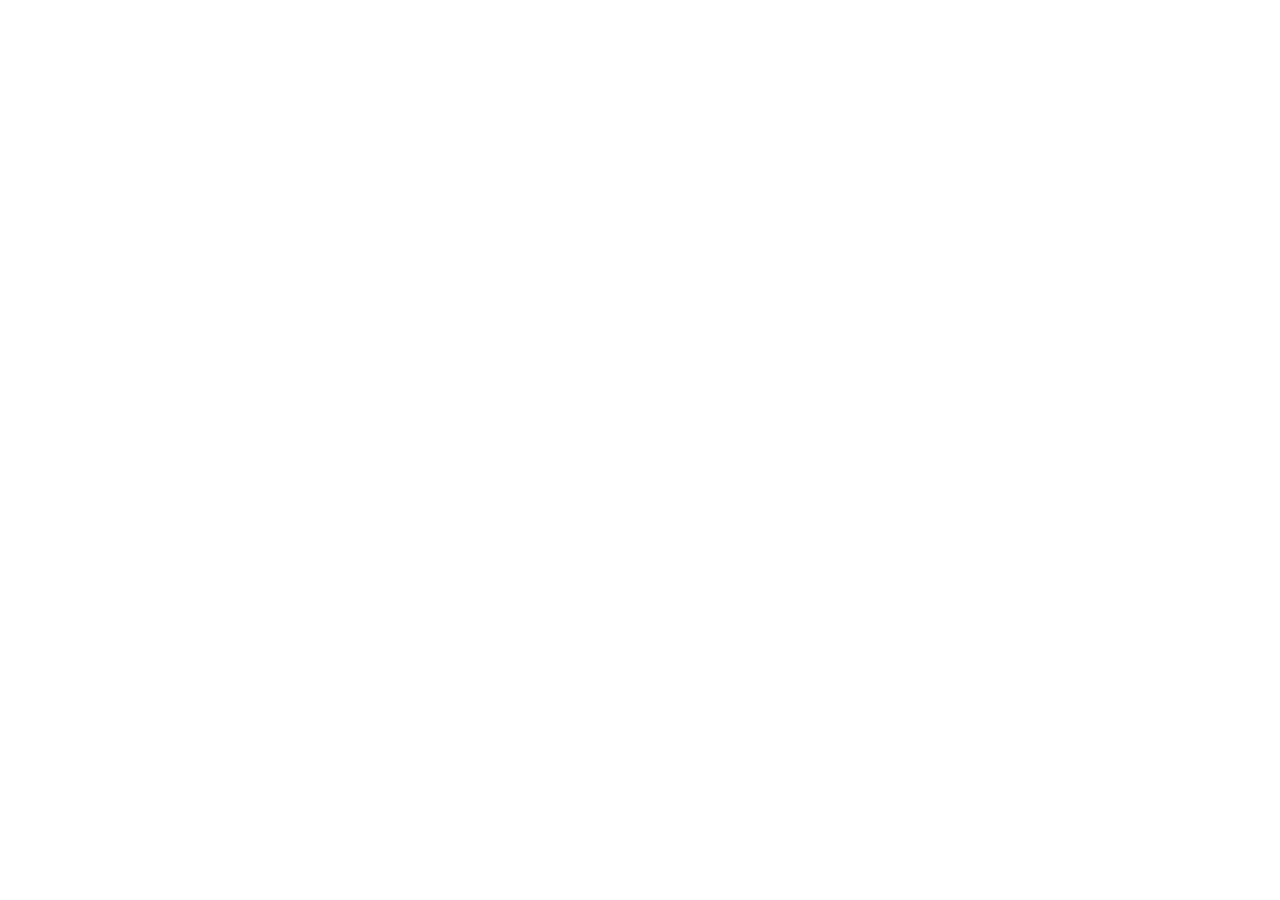
==== index.html @ 1ba1a36f "Create index.html" ====
<!DOCTYPE html>
<html lang="en">
<head>
    <meta charset="UTF-8">
    <meta name="viewport" content="width=device-width, initial-scale=1.0">
    <title>Loading Animation</title>
    <link rel="stylesheet" href="styles.css">
</head>
<body>
    <div class="loader"></div>
</body>
</html>
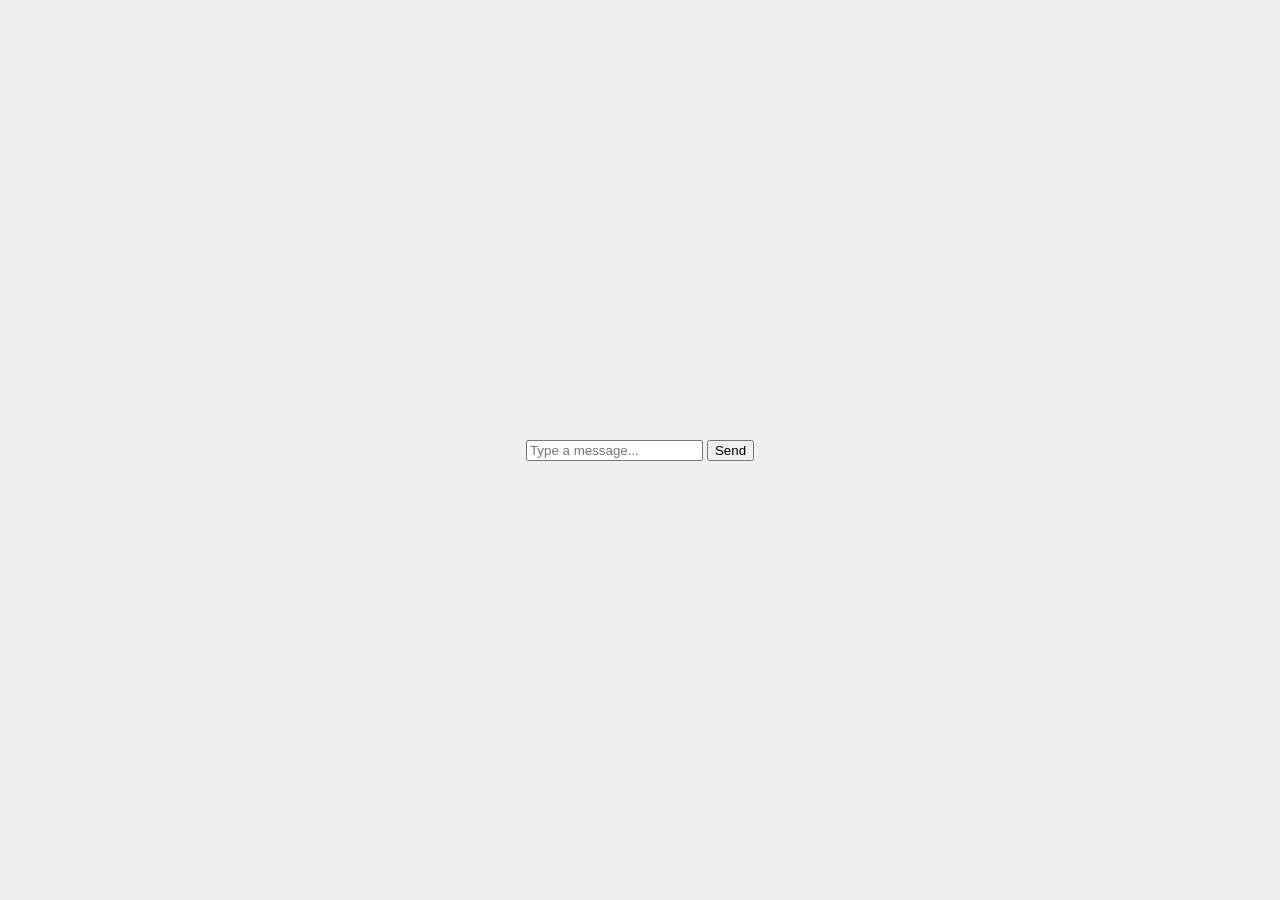
==== commit ffe3f849: "Update index.html" ====
--- a/index.html
+++ b/index.html
@@ -3,10 +3,16 @@
 <head>
     <meta charset="UTF-8">
     <meta name="viewport" content="width=device-width, initial-scale=1.0">
-    <title>Loading Animation</title>
+    <title>Chatbox with Loading Animation</title>
     <link rel="stylesheet" href="styles.css">
 </head>
 <body>
-    <div class="loader"></div>
+    <div class="chatbox">
+        <div class="messages"></div>
+        <div class="loader" id="loader" style="display: none;"></div>
+        <input type="text" id="messageInput" placeholder="Type a message...">
+        <button onclick="sendMessage()">Send</button>
+    </div>
+    <script src="script.js"></script>
 </body>
 </html>
--- a/styles.css
+++ b/styles.css
@@ -0,0 +1,23 @@
+/* styles.css */
+body {
+    display: flex;
+    justify-content: center;
+    align-items: center;
+    height: 100vh;
+    margin: 0;
+    background-color: #f0f0f0;
+}
+
+.loader {
+    border: 16px solid #f3f3f3; /* Light grey */
+    border-top: 16px solid #3498db; /* Blue */
+    border-radius: 50%;
+    width: 100px;
+    height: 100px;
+    animation: spin 2s linear infinite;
+}
+
+@keyframes spin {
+    0% { transform: rotate(0deg); }
+    100% { transform: rotate(360deg); }
+}
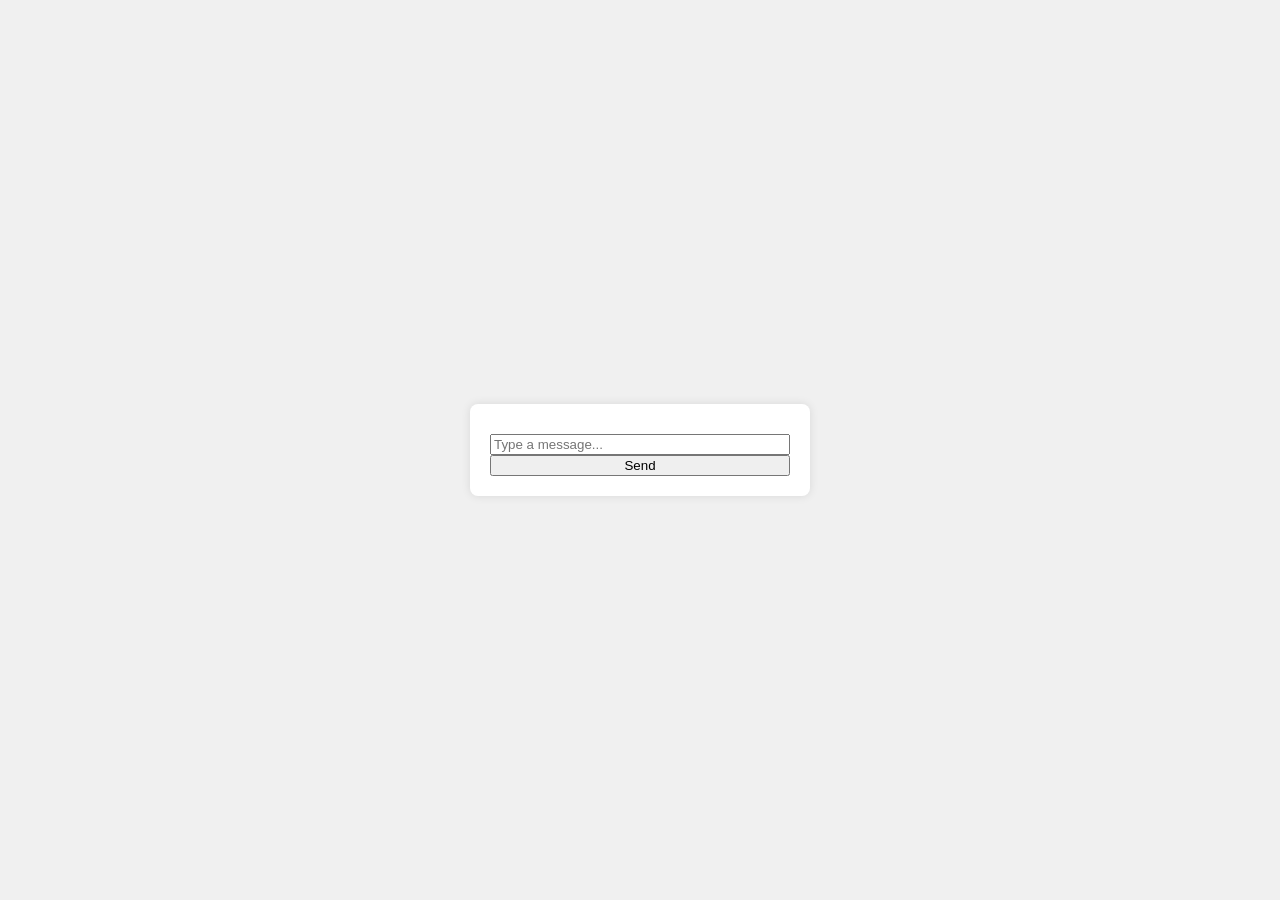
==== commit 649635ff: "Update index.html" ====
--- a/index.html
+++ b/index.html
@@ -13,6 +13,28 @@
         <input type="text" id="messageInput" placeholder="Type a message...">
         <button onclick="sendMessage()">Send</button>
     </div>
-    <script src="script.js"></script>
+    <script>
+        // script.js
+function sendMessage() {
+    const loader = document.getElementById('loader');
+    const messages = document.querySelector('.messages');
+    const input = document.getElementById('messageInput');
+
+    // Show loader
+    loader.style.display = 'block';
+
+    // Simulate message sending delay
+    setTimeout(() => {
+        // Hide loader
+        loader.style.display = 'none';
+
+        // Add message to chat
+        const message = document.createElement('div');
+        message.textContent = input.value;
+        messages.appendChild(message);
+        input.value = ''; // Clear input
+    }, 2000); // 2-second delay
+}
+    </script>
 </body>
 </html>
--- a/styles.css
+++ b/styles.css
@@ -1,20 +1,39 @@
 /* styles.css */
 body {
+    font-family: Arial, sans-serif;
+    background-color: #f0f0f0;
     display: flex;
     justify-content: center;
     align-items: center;
     height: 100vh;
     margin: 0;
-    background-color: #f0f0f0;
+}
+
+.chatbox {
+    background: white;
+    border-radius: 8px;
+    box-shadow: 0 0 10px rgba(0, 0, 0, 0.1);
+    padding: 20px;
+    width: 300px;
+    display: flex;
+    flex-direction: column;
+}
+
+.messages {
+    flex: 1;
+    margin-bottom: 10px;
+    max-height: 200px;
+    overflow-y: auto;
 }
 
 .loader {
-    border: 16px solid #f3f3f3; /* Light grey */
-    border-top: 16px solid #3498db; /* Blue */
+    border: 8px solid #f3f3f3; /* Light grey */
+    border-top: 8px solid #3498db; /* Blue */
     border-radius: 50%;
-    width: 100px;
-    height: 100px;
-    animation: spin 2s linear infinite;
+    width: 30px;
+    height: 30px;
+    animation: spin 1s linear infinite;
+    margin: auto;
 }
 
 @keyframes spin {
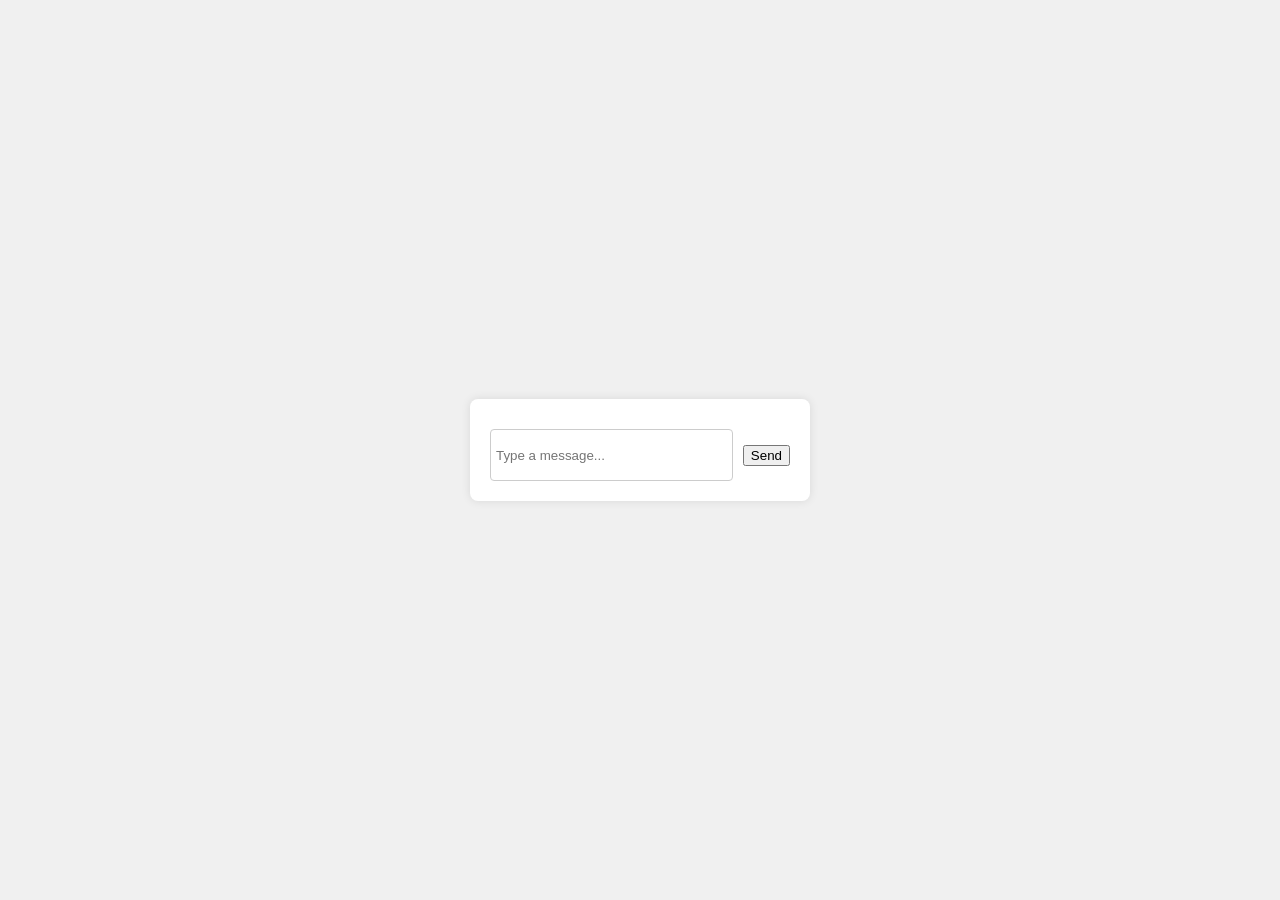
==== commit fee61c46: "Update index.html" ====
--- a/index.html
+++ b/index.html
@@ -9,9 +9,11 @@
 <body>
     <div class="chatbox">
         <div class="messages"></div>
-        <div class="loader" id="loader" style="display: none;"></div>
-        <input type="text" id="messageInput" placeholder="Type a message...">
-        <button onclick="sendMessage()">Send</button>
+        <div class="input-area">
+            <input type="text" id="messageInput" placeholder="Type a message...">
+            <button onclick="sendMessage()">Send</button>
+            <div class="loader" id="loader" style="display: none;"></div>
+        </div>
     </div>
     <script>
         // script.js
--- a/styles.css
+++ b/styles.css
@@ -26,17 +26,31 @@
     overflow-y: auto;
 }
 
+.input-area {
+    display: flex;
+    align-items: center;
+}
+
 .loader {
-    border: 8px solid #f3f3f3; /* Light grey */
-    border-top: 8px solid #3498db; /* Blue */
+    border: 4px solid #f3f3f3; /* Light grey */
+    border-top: 4px solid #3498db; /* Blue */
     border-radius: 50%;
-    width: 30px;
-    height: 30px;
+    width: 20px; /* Adjusted width */
+    height: 20px; /* Adjusted height */
     animation: spin 1s linear infinite;
-    margin: auto;
+    margin-left: 10px; /* Space between input and loader */
 }
 
 @keyframes spin {
     0% { transform: rotate(0deg); }
     100% { transform: rotate(360deg); }
 }
+
+input[type="text"] {
+    height: 40px;
+    flex: 1;
+    padding: 5px;
+    margin-right: 10px;
+    border: 1px solid #ccc;
+    border-radius: 4px;
+}
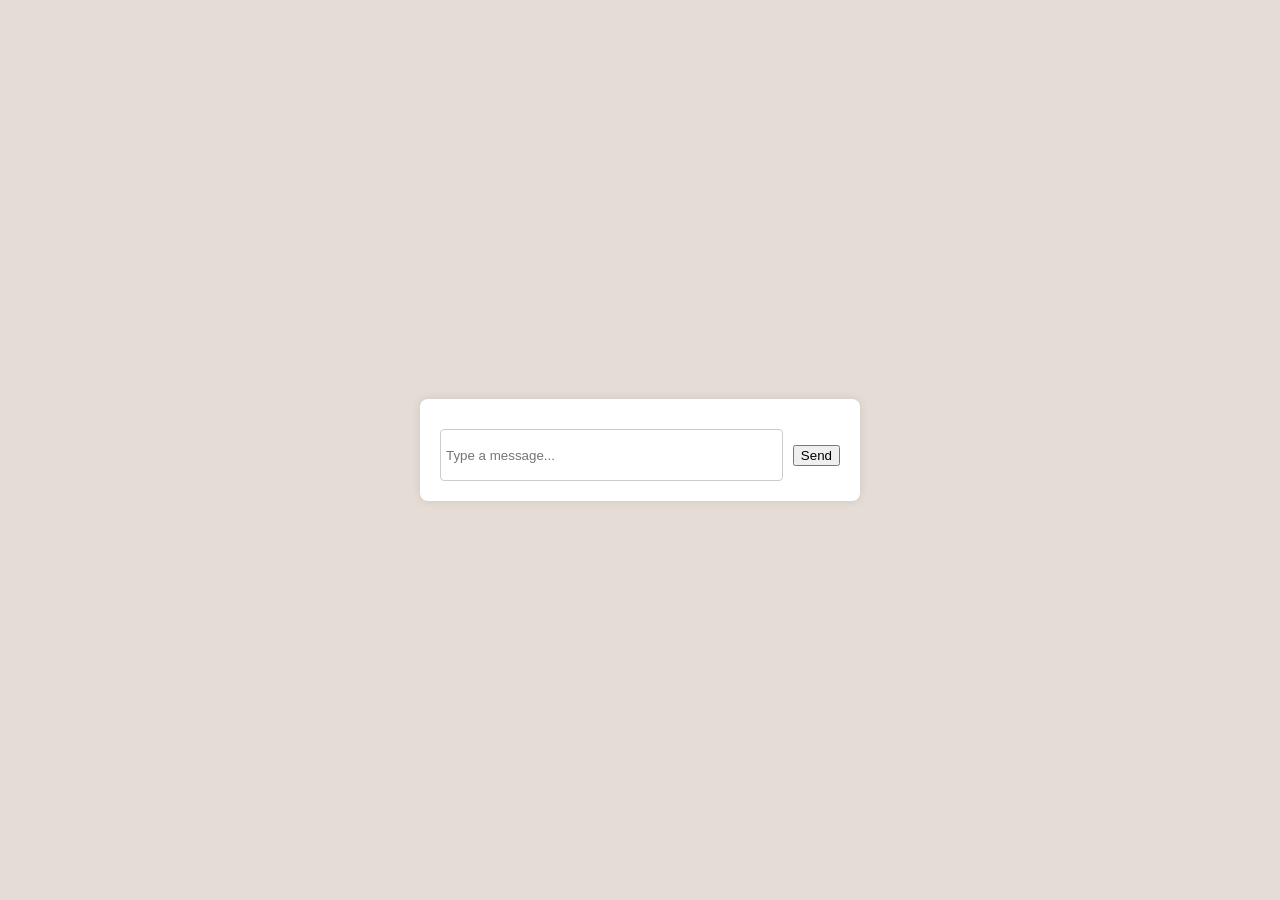
==== commit e789e54d: "Update index.html" ====
--- a/index.html
+++ b/index.html
@@ -3,40 +3,17 @@
 <head>
     <meta charset="UTF-8">
     <meta name="viewport" content="width=device-width, initial-scale=1.0">
-    <title>Chatbox with Loading Animation</title>
+    <title>Chatbox</title>
     <link rel="stylesheet" href="styles.css">
 </head>
 <body>
     <div class="chatbox">
-        <div class="messages"></div>
+        <div class="messages" id="messages"></div>
         <div class="input-area">
             <input type="text" id="messageInput" placeholder="Type a message...">
             <button onclick="sendMessage()">Send</button>
-            <div class="loader" id="loader" style="display: none;"></div>
         </div>
     </div>
-    <script>
-        // script.js
-function sendMessage() {
-    const loader = document.getElementById('loader');
-    const messages = document.querySelector('.messages');
-    const input = document.getElementById('messageInput');
-
-    // Show loader
-    loader.style.display = 'block';
-
-    // Simulate message sending delay
-    setTimeout(() => {
-        // Hide loader
-        loader.style.display = 'none';
-
-        // Add message to chat
-        const message = document.createElement('div');
-        message.textContent = input.value;
-        messages.appendChild(message);
-        input.value = ''; // Clear input
-    }, 2000); // 2-second delay
-}
-    </script>
+    <script src="script.js"></script>
 </body>
 </html>
--- a/styles.css
+++ b/styles.css
@@ -1,7 +1,7 @@
 /* styles.css */
 body {
     font-family: Arial, sans-serif;
-    background-color: #f0f0f0;
+    background-color: #e5ddd5; /* Background color */
     display: flex;
     justify-content: center;
     align-items: center;
@@ -14,31 +14,49 @@
     border-radius: 8px;
     box-shadow: 0 0 10px rgba(0, 0, 0, 0.1);
     padding: 20px;
-    width: 300px;
+    width: 400px;
     display: flex;
     flex-direction: column;
+    overflow: hidden;
 }
 
 .messages {
     flex: 1;
     margin-bottom: 10px;
-    max-height: 200px;
+    max-height: 300px;
     overflow-y: auto;
 }
 
-.input-area {
+.message {
     display: flex;
-    align-items: center;
+    align-items: flex-end;
+    margin-bottom: 10px;
+}
+
+.message.user {
+    justify-content: flex-end;
+}
+
+.message .bubble {
+    background: #dcf8c6; /* User message bubble */
+    border-radius: 10px;
+    padding: 10px;
+    max-width: 70%;
+    position: relative;
+}
+
+.message.user .bubble {
+    background: #e1ffc7; /* Sender message bubble */
 }
 
 .loader {
     border: 4px solid #f3f3f3; /* Light grey */
     border-top: 4px solid #3498db; /* Blue */
     border-radius: 50%;
-    width: 20px; /* Adjusted width */
-    height: 20px; /* Adjusted height */
+    width: 15px; /* Loader size */
+    height: 15px; /* Loader size */
     animation: spin 1s linear infinite;
-    margin-left: 10px; /* Space between input and loader */
+    margin-left: 10px; /* Space between message and loader */
 }
 
 @keyframes spin {
@@ -54,3 +72,8 @@
     border: 1px solid #ccc;
     border-radius: 4px;
 }
+
+.input-area {
+    display: flex;
+    align-items: center;
+}
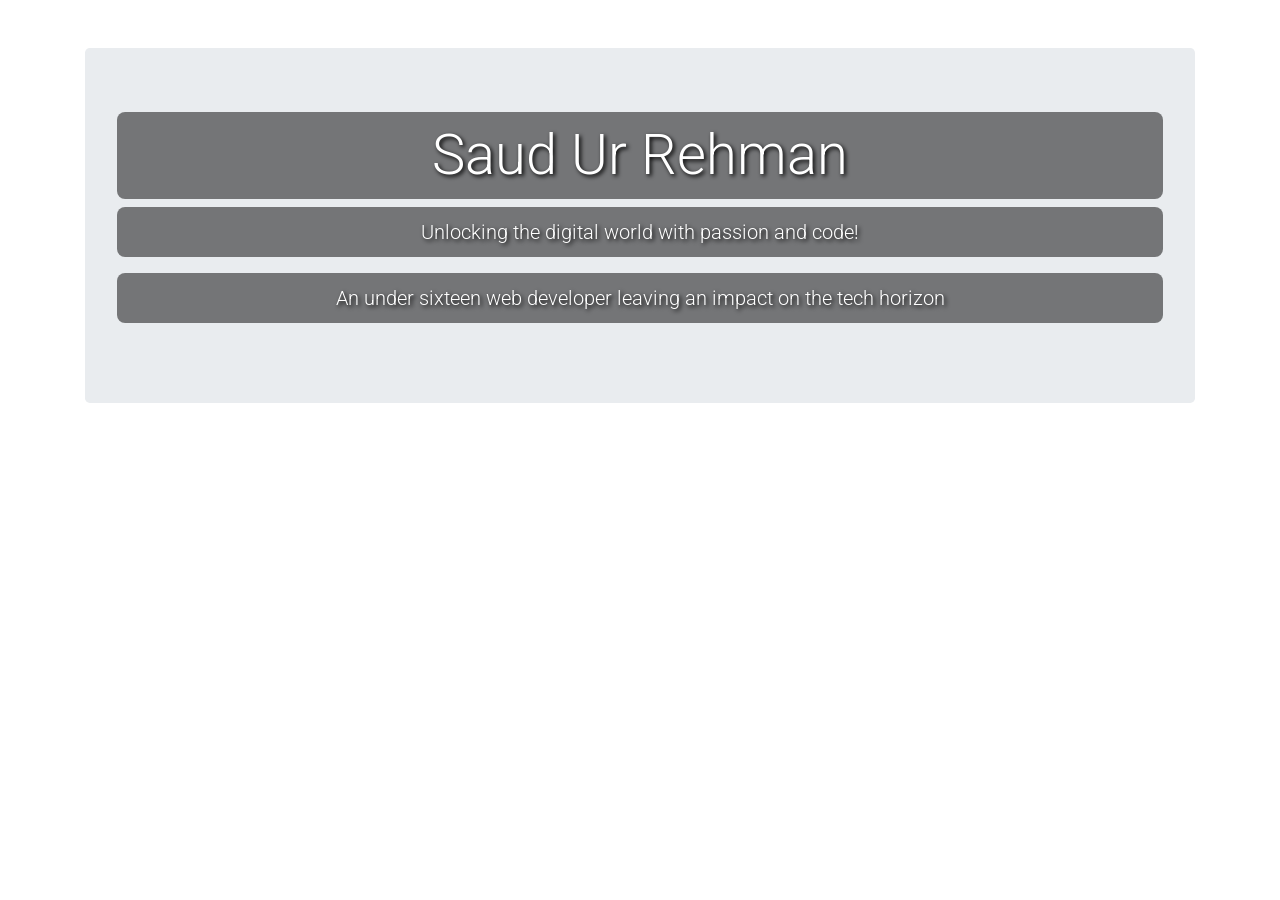
==== commit e8f3d2ea: "Update index.html" ====
--- a/index.html
+++ b/index.html
@@ -1,19 +1,61 @@
 <!DOCTYPE html>
 <html lang="en">
 <head>
-    <meta charset="UTF-8">
-    <meta name="viewport" content="width=device-width, initial-scale=1.0">
-    <title>Chatbox</title>
-    <link rel="stylesheet" href="styles.css">
+  <meta charset="UTF-8">
+  <meta name="viewport" content="width=device-width, initial-scale=1.0">
+  <link href="https://stackpath.bootstrapcdn.com/bootstrap/4.5.2/css/bootstrap.min.css" rel="stylesheet">
+  <link href="https://fonts.googleapis.com/css2?family=Roboto:wght@400;700&display=swap" rel="stylesheet">
+  <style>
+    body {
+      font-family: 'Roboto', sans-serif;
+    }
+
+    .jumbotron {
+      position: relative;
+      overflow: hidden;
+      color: #ffffff; /* White text color */
+      text-shadow: 2px 2px 4px #000000; /* Text shadow for better visibility on images */
+    }
+
+    .jumbotron::before {
+      content: '';
+      position: absolute;
+      top: 0;
+      left: 0;
+      width: 100%;
+      height: 100%;
+      background: url('saud.jpg') center center/cover no-repeat; /* Image URL */
+      filter: brightness(70%); /* Adjust the brightness for subtle contrast */
+      z-index: 1;
+    }
+
+    .jumbotron h1, .jumbotron p {
+      position: relative;
+      z-index: 2;
+      background-color: rgba(0, 0, 0, 0.5); /* Background color with alpha for transparency */
+      padding: 10px; /* Add padding for better aesthetics */
+      border-radius: 8px; /* Add border-radius for rounded corners */
+    }
+
+    .jumbotron h1 {
+      font-size: 3.5rem; /* Increase font size for larger heading */
+    }
+  </style>
+  <title>Saud Ur Rehman - Under Sixteen Web Developer</title>
 </head>
 <body>
-    <div class="chatbox">
-        <div class="messages" id="messages"></div>
-        <div class="input-area">
-            <input type="text" id="messageInput" placeholder="Type a message...">
-            <button onclick="sendMessage()">Send</button>
-        </div>
-    </div>
-    <script src="script.js"></script>
+
+<div class="mt-5 container">
+  <div class="jumbotron text-center">
+    <h1 class="display-4">Saud Ur Rehman</h1>
+    <p class="lead">Unlocking the digital world with passion and code!</p>
+    <p class="lead">An under sixteen web developer leaving an impact on the tech horizon</p>
+  </div>
+</div>
+
+<script src="https://code.jquery.com/jquery-3.5.1.slim.min.js"></script>
+<script src="https://cdn.jsdelivr.net/npm/@popperjs/core@2.9.2/dist/umd/popper.min.js"></script>
+<script src="https://stackpath.bootstrapcdn.com/bootstrap/4.5.2/js/bootstrap.min.js"></script>
+
 </body>
 </html>
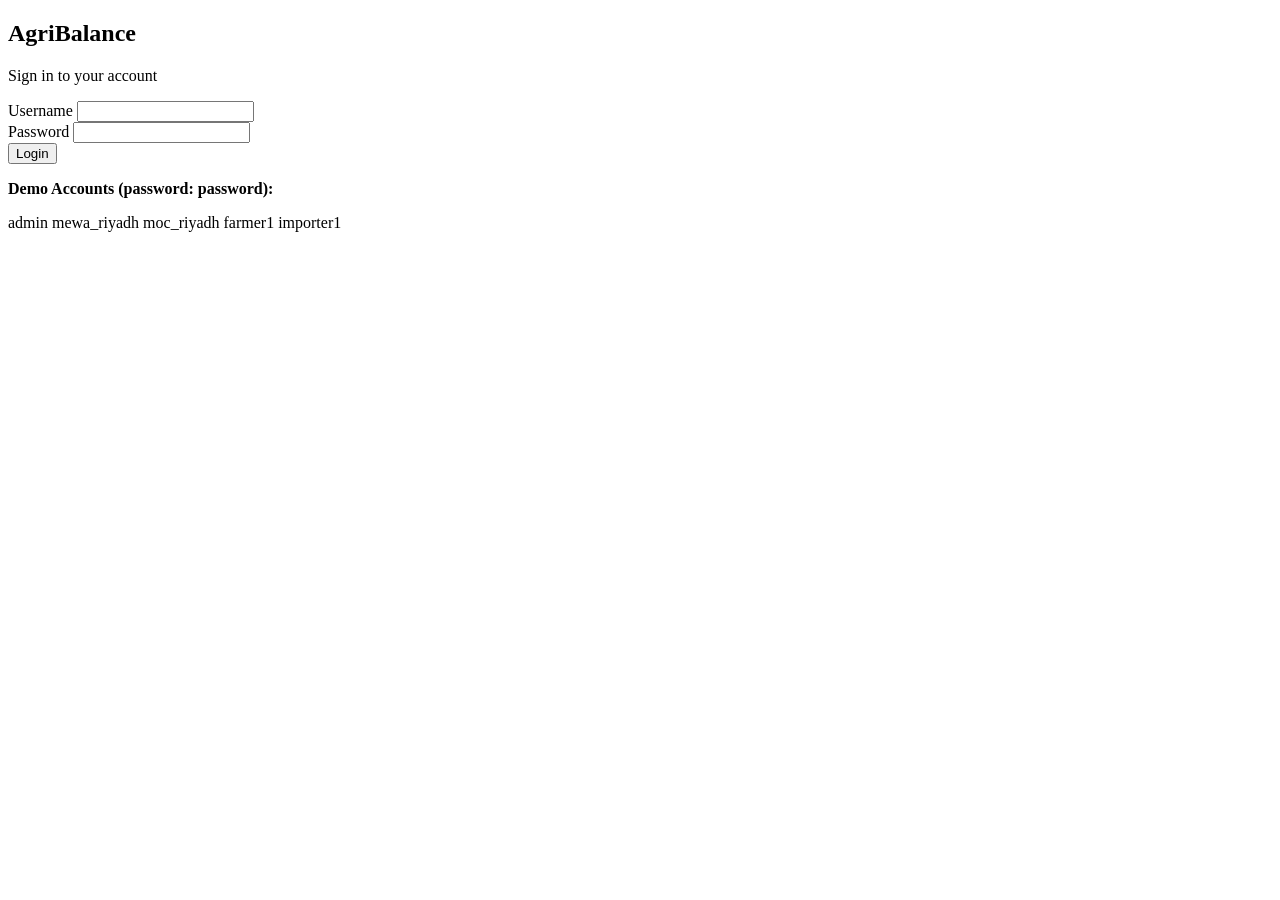
==== commit 51c94183: "Add files via upload" ====
--- a/index.html
+++ b/index.html
@@ -1,61 +1,60 @@
 <!DOCTYPE html>
-<html lang="en">
+<html lang="en" dir="ltr">
 <head>
-  <meta charset="UTF-8">
-  <meta name="viewport" content="width=device-width, initial-scale=1.0">
-  <link href="https://stackpath.bootstrapcdn.com/bootstrap/4.5.2/css/bootstrap.min.css" rel="stylesheet">
-  <link href="https://fonts.googleapis.com/css2?family=Roboto:wght@400;700&display=swap" rel="stylesheet">
-  <style>
-    body {
-      font-family: 'Roboto', sans-serif;
-    }
+    <meta charset="UTF-8">
+        <meta name="viewport" content="width=device-width, initial-scale=1.0">
+            <title>AgriBalance – Login</title>
+                <!-- Fonts -->
+                    <link href="https://fonts.googleapis.com/css2?family=Inter:wght@400;500;600&family=Outfit:wght@400;500;600;700&family=Tajawal:wght@400;500;700&display=swap" rel="stylesheet">
+                        <!-- CSS -->
+                            <link rel="stylesheet" href="css/style.css">
+                            </head>
+                            <body>
+                                <!-- Nature Background Overlay -->
+                                    <div class="background-overlay"></div>
 
-    .jumbotron {
-      position: relative;
-      overflow: hidden;
-      color: #ffffff; /* White text color */
-      text-shadow: 2px 2px 4px #000000; /* Text shadow for better visibility on images */
-    }
+                                        <!-- Login Box -->
+                                            <div class="login-box glass-panel">
+                                                    <div class="text-center mb-4">
+                                                                <!-- Optional logo -->
+                                                                            <!-- <img src="img/logo.png" alt="AgriBalance Logo" style="height: 80px; margin-bottom: 1rem;"> -->
+                                                                                        <h2 class="text-primary">AgriBalance</h2>
+                                                                                                    <p class="text-muted">Sign in to your account</p>
+                                                                                                            </div>
 
-    .jumbotron::before {
-      content: '';
-      position: absolute;
-      top: 0;
-      left: 0;
-      width: 100%;
-      height: 100%;
-      background: url('saud.jpg') center center/cover no-repeat; /* Image URL */
-      filter: brightness(70%); /* Adjust the brightness for subtle contrast */
-      z-index: 1;
-    }
+                                                                                                                    <form id="loginForm">
+                                                                                                                                <div class="input-group">
+                                                                                                                                                <label for="username">Username</label>
+                                                                                                                                                                <input type="text" id="username" name="username" class="glass-input" required>
+                                                                                                                                                                            </div>
+                                                                                                                                                                                        <div class="input-group">
+                                                                                                                                                                                                        <label for="password">Password</label>
+                                                                                                                                                                                                                        <input type="password" id="password" name="password" class="glass-input" required>
+                                                                                                                                                                                                                                    </div>
+                                                                                                                                                                                                                                                <div id="login-error" class="error-msg hidden"></div>
+                                                                                                                                                                                                                                                            <button type="submit" class="btn-primary w-100">Login</button>
+                                                                                                                                                                                                                                                                    </form>
 
-    .jumbotron h1, .jumbotron p {
-      position: relative;
-      z-index: 2;
-      background-color: rgba(0, 0, 0, 0.5); /* Background color with alpha for transparency */
-      padding: 10px; /* Add padding for better aesthetics */
-      border-radius: 8px; /* Add border-radius for rounded corners */
-    }
+                                                                                                                                                                                                                                                                            <!-- Demo Accounts (for quick testing) -->
+                                                                                                                                                                                                                                                                                    <div class="demo-creds mt-4">
+                                                                                                                                                                                                                                                                                                <p class="text-sm text-center"><strong>Demo Accounts (password: password):</strong></p>
+                                                                                                                                                                                                                                                                                                            <div class="badges">
+                                                                                                                                                                                                                                                                                                                            <span class="badge" onclick="fillLogin('admin', 'password')">admin</span>
+                                                                                                                                                                                                                                                                                                                                            <span class="badge" onclick="fillLogin('mewa_riyadh', 'password')">mewa_riyadh</span>
+                                                                                                                                                                                                                                                                                                                                                            <span class="badge" onclick="fillLogin('moc_riyadh', 'password')">moc_riyadh</span>
+                                                                                                                                                                                                                                                                                                                                                                            <span class="badge" onclick="fillLogin('farmer1', 'password')">farmer1</span>
+                                                                                                                                                                                                                                                                                                                                                                                            <span class="badge" onclick="fillLogin('importer1', 'password')">importer1</span>
+                                                                                                                                                                                                                                                                                                                                                                                                        </div>
+                                                                                                                                                                                                                                                                                                                                                                                                                </div>
+                                                                                                                                                                                                                                                                                                                                                                                                                    </div>
 
-    .jumbotron h1 {
-      font-size: 3.5rem; /* Increase font size for larger heading */
-    }
-  </style>
-  <title>Saud Ur Rehman - Under Sixteen Web Developer</title>
-</head>
-<body>
-
-<div class="mt-5 container">
-  <div class="jumbotron text-center">
-    <h1 class="display-4">Saud Ur Rehman</h1>
-    <p class="lead">Unlocking the digital world with passion and code!</p>
-    <p class="lead">An under sixteen web developer leaving an impact on the tech horizon</p>
-  </div>
-</div>
-
-<script src="https://code.jquery.com/jquery-3.5.1.slim.min.js"></script>
-<script src="https://cdn.jsdelivr.net/npm/@popperjs/core@2.9.2/dist/umd/popper.min.js"></script>
-<script src="https://stackpath.bootstrapcdn.com/bootstrap/4.5.2/js/bootstrap.min.js"></script>
-
-</body>
-</html>
+                                                                                                                                                                                                                                                                                                                                                                                                                        <script>
+                                                                                                                                                                                                                                                                                                                                                                                                                                // Helper to fill login form with demo credentials
+                                                                                                                                                                                                                                                                                                                                                                                                                                        function fillLogin(username, password) {
+                                                                                                                                                                                                                                                                                                                                                                                                                                                    document.getElementById('username').value = username;
+                                                                                                                                                                                                                                                                                                                                                                                                                                                                document.getElementById('password').value = password;
+                                                                                                                                                                                                                                                                                                                                                                                                                                                                        }
+                                                                                                                                                                                                                                                                                                                                                                                                                                                                            </script>
+                                                                                                                                                                                                                                                                                                                                                                                                                                                                                <script src="js/auth.js"></script>
+                                                                                                                                                                                                                                                                                                                                                                                                                                                                                </body>
+                                                                                                                                                                                                                                                                                                                                                                                                                                                                                </html>
